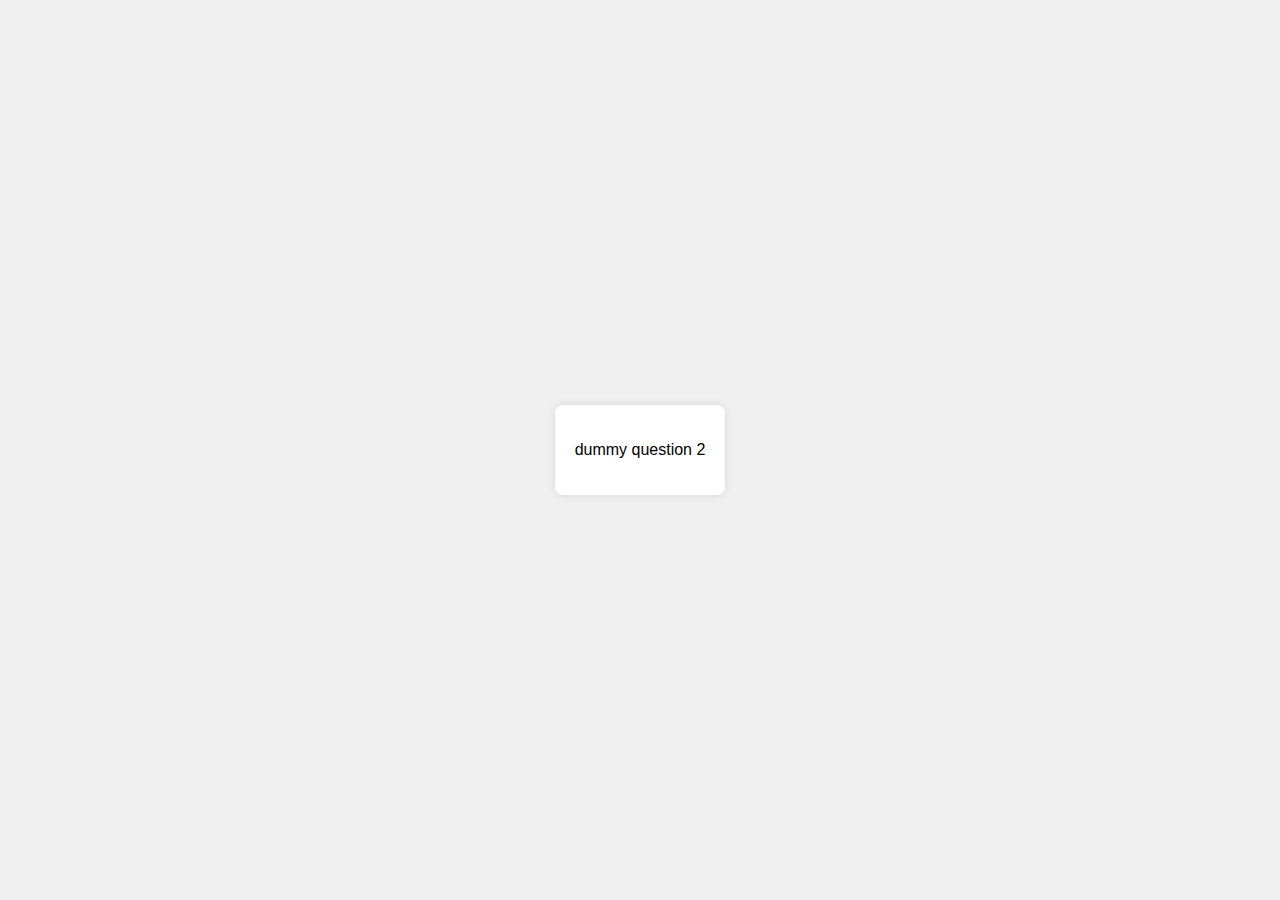
==== index.html @ c0f808d6 "questions appear." ====
<!DOCTYPE html>
<html lang="en">
<head>
    <meta charset="UTF-8">
    <meta name="viewport" content="width=device-width, initial-scale=1.0">
    <title>Text Display</title>
    <link rel="stylesheet" href="styles.css">
</head>
<body>
    <div id="content">
        <p id="displayText"></p>
    </div>
    <script type="module" src="script.js"></script>
</body>
</html>
---- styles.css ----
body {
    font-family: Arial, sans-serif;
    margin: 0;
    padding: 0;
    display: flex;
    justify-content: center;
    align-items: center;
    height: 100vh;
    background-color: #f0f0f0;
}

#content {
    text-align: center;
    background: white;
    padding: 20px;
    border-radius: 8px;
    box-shadow: 0 0 10px rgba(0, 0, 0, 0.1);
}
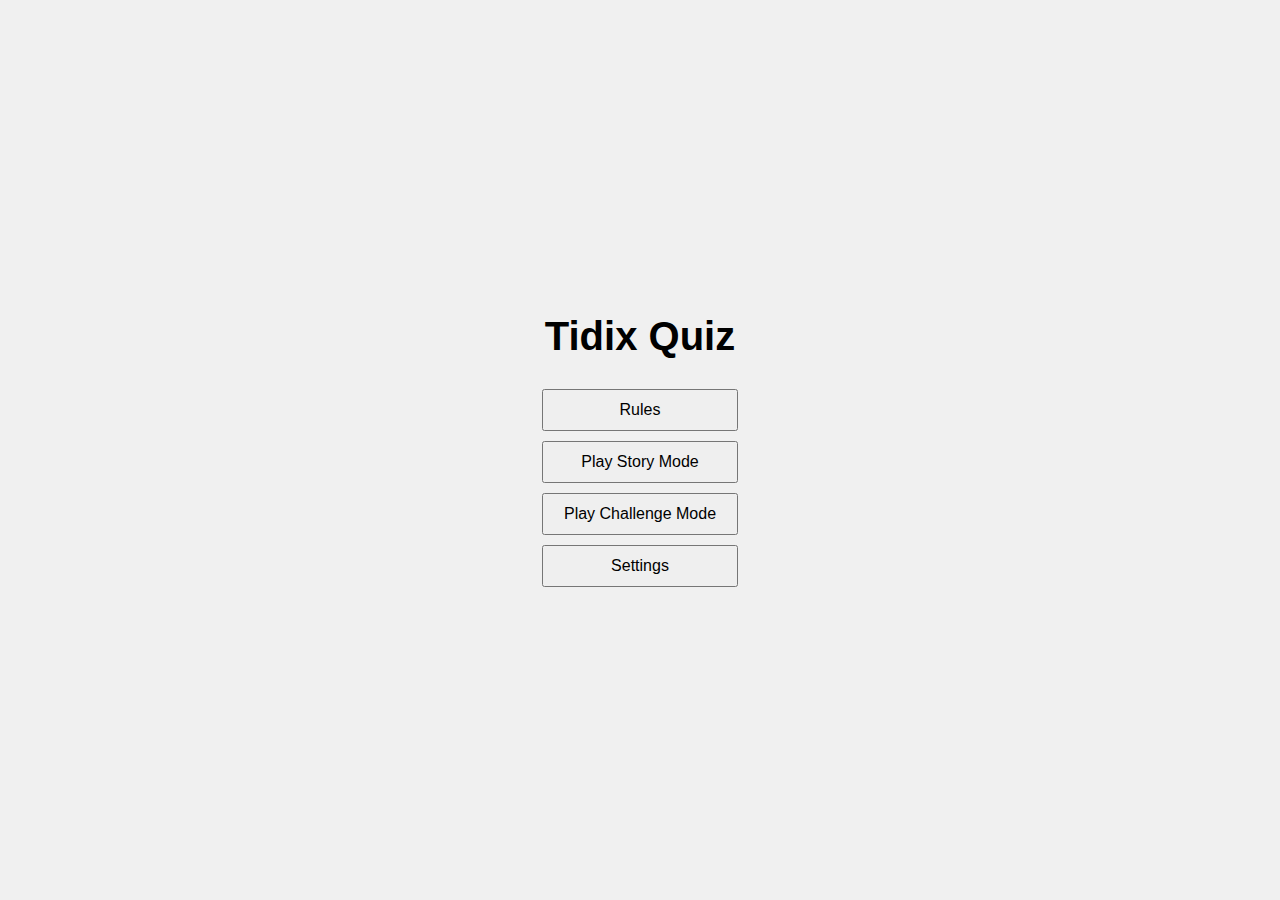
==== commit 89f94088: "Merge pull request #3 from OliShah/main" ====
--- a/index.html
+++ b/index.html
@@ -3,13 +3,19 @@
 <head>
     <meta charset="UTF-8">
     <meta name="viewport" content="width=device-width, initial-scale=1.0">
-    <title>Text Display</title>
+    <title>Tidix Menu</title>
     <link rel="stylesheet" href="styles.css">
 </head>
 <body>
-    <div id="content">
-        <p id="displayText"></p>
+    <div class="menu">
+        <div id="title" class="title">Tidix Quiz</div>
+        <button onclick="showRules()">Rules</button>
+        <button onclick="playStoryMode()">Play Story Mode</button>
+        <button onclick="playChallengeMode()">Play Challenge Mode</button>
+        <button onclick="showSettings()">Settings</button>
     </div>
-    <script type="module" src="script.js"></script>
+    <div id="content"></div>
+    <script src="script.js"></script>
+    <script src="popup.js"></script>
 </body>
-</html>
+</html>--- a/styles.css
+++ b/styles.css
@@ -1,18 +1,55 @@
 body {
     font-family: Arial, sans-serif;
-    margin: 0;
-    padding: 0;
     display: flex;
     justify-content: center;
     align-items: center;
     height: 100vh;
+    margin: 0;
     background-color: #f0f0f0;
 }
 
-#content {
+.menu {
+    display: flex;
+    flex-direction: column;
+    gap: 10px;
+}
+
+.title {
+    font-size: 2.5em; /* 1.5 times the size */
+    font-weight: bold;
+    margin-bottom: 20px;
     text-align: center;
-    background: white;
+}
+
+button {
+    padding: 10px 20px;
+    font-size: 16px;
+    cursor: pointer;
+}
+
+.popup {
+    position: fixed;
+    top: 0;
+    left: 0;
+    width: 100%;
+    height: 100%;
+    background-color: rgba(0, 0, 0, 0.5);
+    display: flex;
+    justify-content: center;
+    align-items: center;
+}
+
+.popup-content {
+    background-color: #fff;
     padding: 20px;
-    border-radius: 8px;
-    box-shadow: 0 0 10px rgba(0, 0, 0, 0.1);
+    border-radius: 5px;
+    position: relative;
 }
+
+.close-btn {
+    position: absolute;
+    top: 10px;
+    right: 10px;
+    font-size: 20px;
+    cursor: pointer;
+}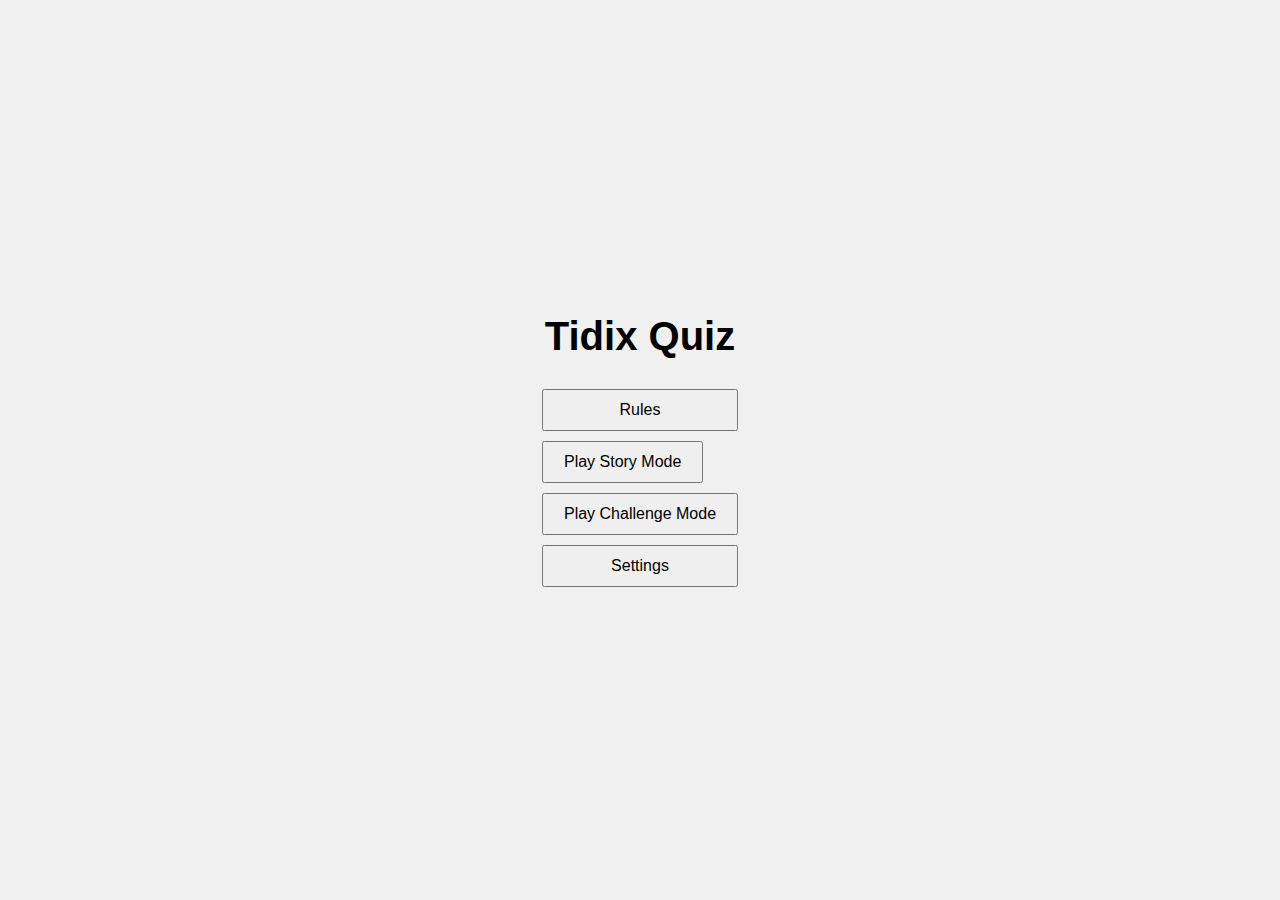
==== commit 012cc9de: "Add files via upload" ====
--- a/index.html
+++ b/index.html
@@ -10,8 +10,8 @@
     <div class="menu">
         <div id="title" class="title">Tidix Quiz</div>
         <button onclick="showRules()">Rules</button>
-        <button onclick="playStoryMode()">Play Story Mode</button>
-        <button onclick="playChallengeMode()">Play Challenge Mode</button>
+        <a href="storymode.html"><button onclick="playStoryMode()">Play Story Mode</button></a>
+        <a href="challengemode.html"><button onclick="playChallengeMode()">Play Challenge Mode</button></a>
         <button onclick="showSettings()">Settings</button>
     </div>
     <div id="content"></div>
